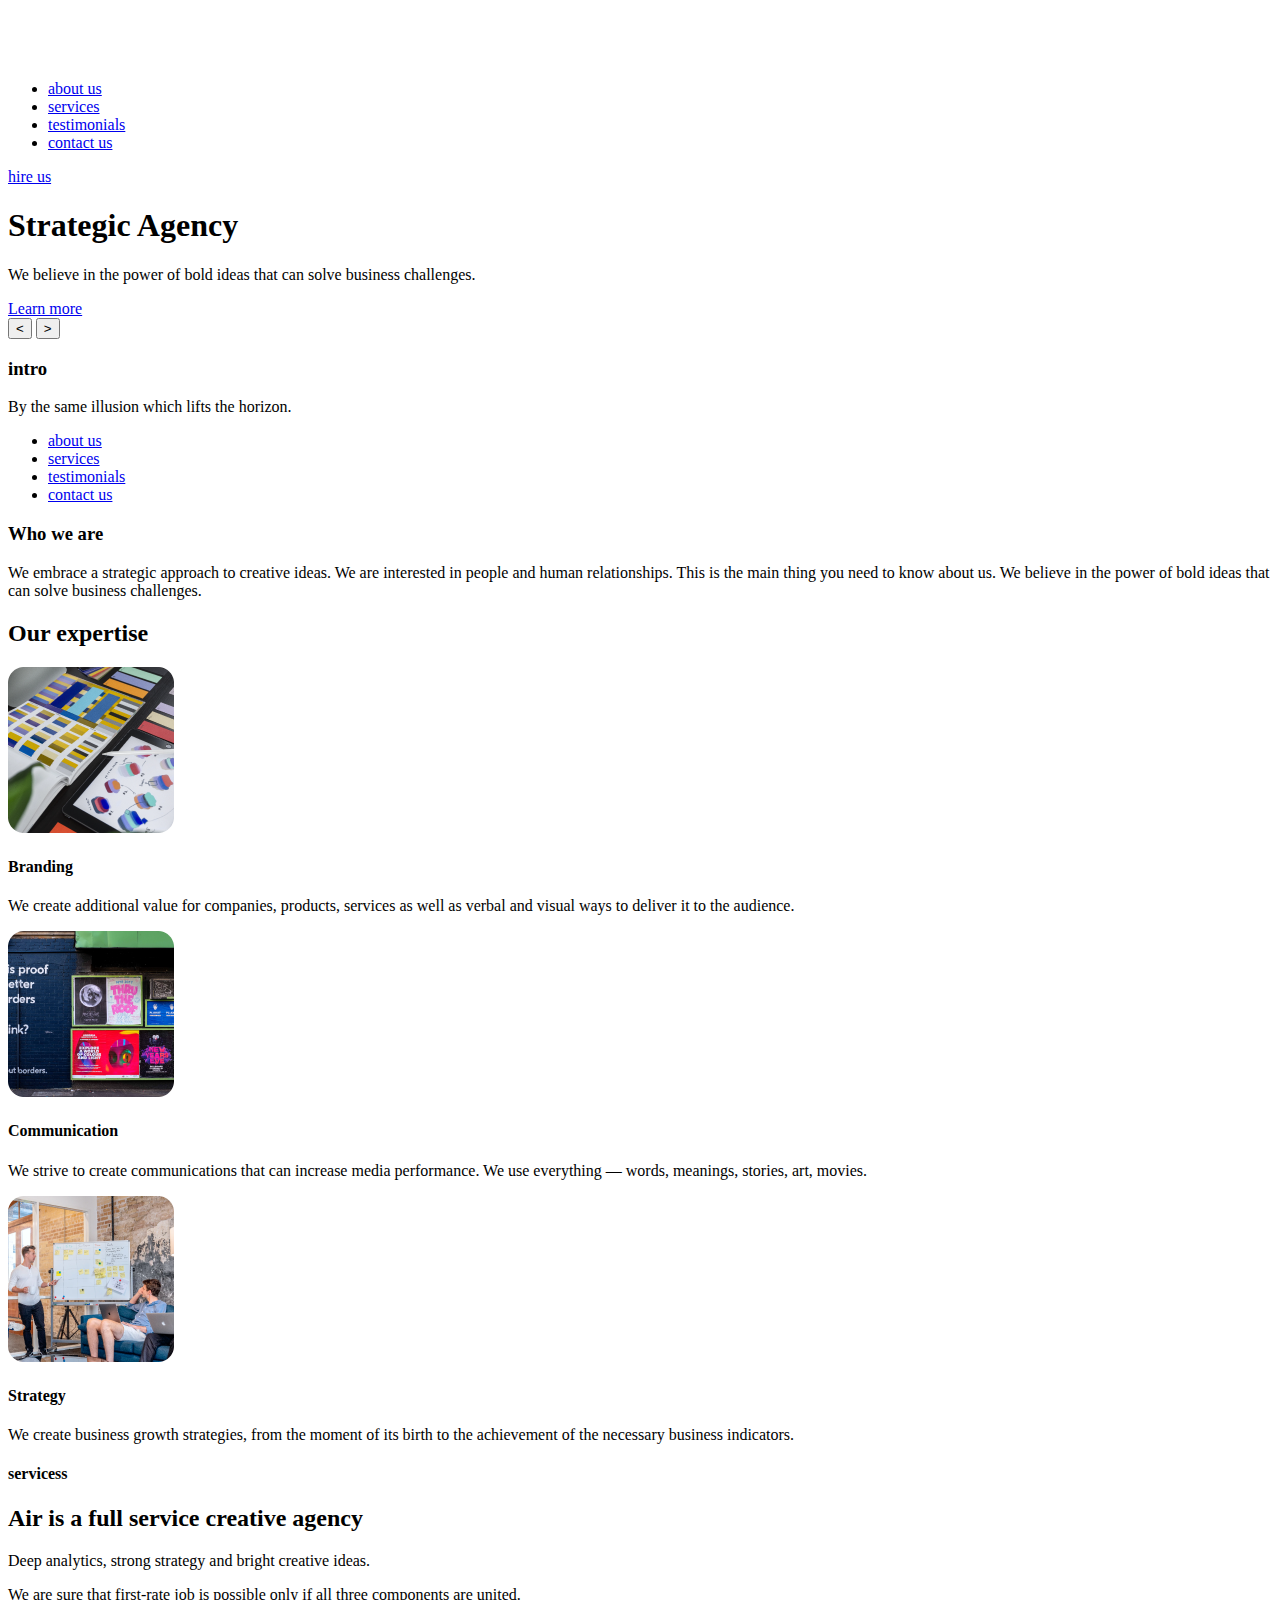
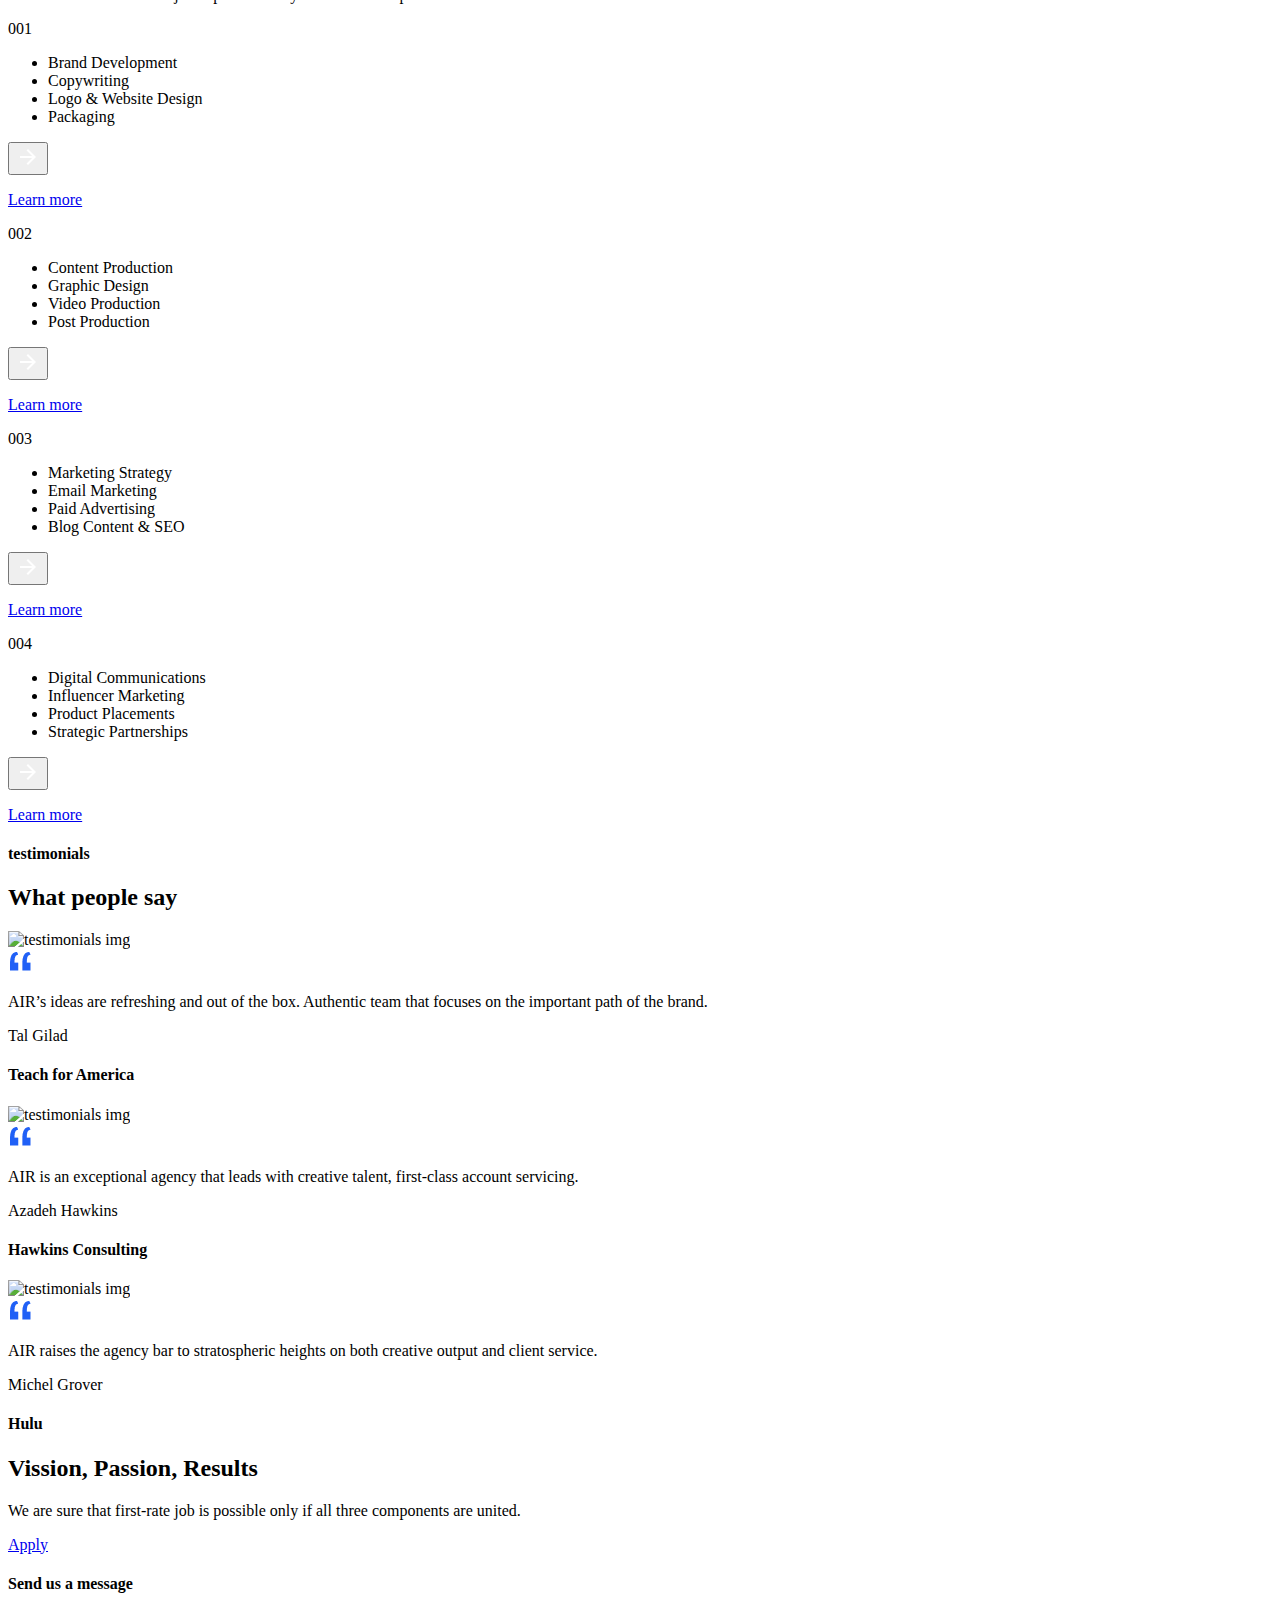
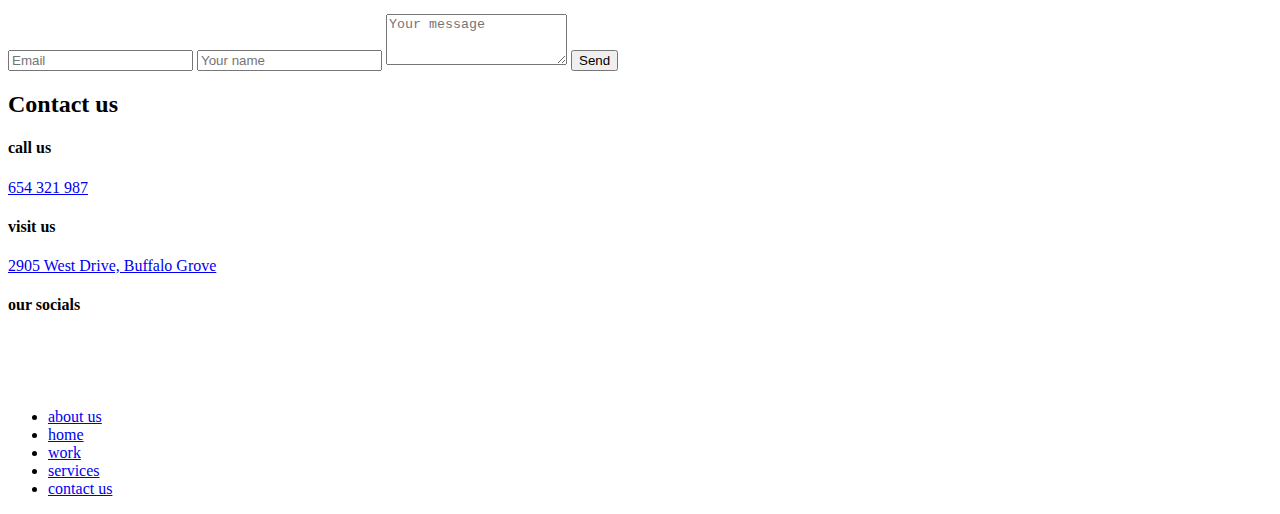
==== src/index.html @ 944d1ca1 "add task solution" ====
<!--#region head-->
<!doctype html>
<html
  lang="en"
  class="page"
>
  <head>
    <meta charset="UTF-8" />
    <meta
      name="viewport"
      content="width=device-width, initial-scale=1.0"
    />
    <title>Dia</title>

    <link
      rel="icon"
      href="./images/logo/Air.png"
      type="image"
    />
    <link
      rel="stylesheet"
      href="./styles/blocks.scss"
    />
    <link
      rel="preconnect"
      href="https://fonts.googleapis.com"
    />
    <link
      rel="preconnect"
      href="https://fonts.gstatic.com"
      crossorigin="anonymous"
    />
    <link
      href="https://fonts.googleapis.com/css2?family=Poppins:wght@600;700&display=swap"
      rel="stylesheet"
    />
    <link
      rel="preconnect"
      href="https://fonts.googleapis.com"
    />
    <link
      rel="preconnect"
      href="https://fonts.gstatic.com"
      crossorigin="anonymous"
    />
    <link
      href="https://fonts.googleapis.com/css2?family=Open+Sans:ital,wght@0,300..800;1,300..800&display=swap"
      rel="stylesheet"
    />
  </head>
  <!-- #endregion -->
  <body class="page__body">
    <header
      class="header"
      id="home"
    >
      <div class="header__top top-bar">
        <div class="top-bar__left-side">
          <a
            href="#"
            class="top-bar__logo-link"
          >
            <img
              src="./images/logo/Air.png"
              alt="Air logo"
              class="top-bar__logo"
            />
          </a>
          <a
            href="#menu"
            class="top-bar__icon-menu"
          ></a>
        </div>

        <div class="top-bar__menu menu">
          <nav class="menu__nav">
            <ul class="menu__list">
              <li class="menu__item">
                <a
                  href="#about-us"
                  class="menu__link"
                >
                  about us
                </a>
              </li>
              <li class="menu__item">
                <a
                  href="#services"
                  class="menu__link"
                >
                  services
                </a>
              </li>
              <li class="menu__item">
                <a
                  href="#testimonials"
                  class="menu__link"
                >
                  testimonials
                </a>
              </li>
              <li class="menu__item">
                <a
                  href="#contact-us"
                  class="menu__link"
                >
                  contact us
                </a>
              </li>
            </ul>
          </nav>
        </div>

        <div class="top-bar__right-side">
          <a
            href="#contact-us"
            class="hire-us__button"
          >
            hire us
          </a>
        </div>
      </div>

      <div class="header__main">
        <div class="header__content">
          <h1 class="header__title">Strategic Agency</h1>
          <p class="header__description">
            We believe in the power of bold ideas that can solve business
            challenges.
          </p>
          <a
            href="#our-expertise"
            class="header__button"
          >
            Learn more
          </a>
        </div>

        <div class="header__slider slider">
          <div class="slider__content">
            <div class="slider__arrows">
              <button class="slider__arrow"><</button>
              <button class="slider__arrow">></button>
            </div>
            <h3 class="slider__intro">intro</h3>
            <p class="slider__description">
              By the same illusion which lifts the horizon.
            </p>
          </div>
        </div>
      </div>
    </header>

    <aside
      class="aside page__menu"
      id="menu"
    >
      <nav class="aside__nav">
        <ul class="aside__list">
          <li class="aside__item">
            <a
              href="#about-us"
              class="aside__link"
            >
              about us
            </a>
          </li>
          <li class="aside__item">
            <a
              href="#services"
              class="aside__link"
            >
              services
            </a>
          </li>
          <li class="aside__item">
            <a
              href="#testimonials"
              class="aside__link"
            >
              testimonials
            </a>
          </li>
          <li class="aside__item">
            <a
              href="#contact-us"
              class="aside__link"
            >
              contact us
            </a>
          </li>
        </ul>
      </nav>

      <a
        href="#"
        class="aside__icon-close"
      ></a>
    </aside>

    <main class="main">
      <div
        class="who-we-are"
        id="about-us"
      >
        <div class="container">
          <h3 class="who-we-are__title">Who we are</h3>
          <p class="who-we-are__description">
            We embrace a strategic approach to creative ideas. We are interested
            in people and human relationships. This is the main thing you need
            to know about us. We believe in the power of bold ideas that can
            solve business challenges.
          </p>
        </div>
      </div>

      <div
        class="our-expertise"
        id="our-expertise"
      >
        <h2 class="our-expertise__title">Our expertise</h2>
        <div class="our-expertise__articles">
          <article
            class="our-expertise__article article our-expertise__article--1"
          >
            <img
              src="./images/expertise-img1.png"
              alt="Branding img"
              class="article__img"
            />
            <h4 class="article__title">Branding</h4>
            <p class="article__description">
              We create additional value for companies, products, services as
              well as verbal and visual ways to deliver it to the audience.
            </p>
          </article>
          <article
            class="our-expertise__article article our-expertise__article--2"
          >
            <img
              src="./images/expertise-img2.png"
              alt="communication img"
              class="article__img"
            />
            <h4 class="article__title">Communication</h4>
            <p class="article__description">
              We strive to create communications that can increase media
              performance. We use everything — words, meanings, stories, art,
              movies.
            </p>
          </article>
          <article
            class="our-expertise__article article our-expertise__article--3"
          >
            <img
              src="./images/expertise-img3.png"
              alt="Strategy img"
              class="article__img"
            />
            <h4 class="article__title">Strategy</h4>
            <p class="article__description">
              We create business growth strategies, from the moment of its birth
              to the achievement of the necessary business indicators.
            </p>
          </article>
        </div>
      </div>

      <div
        class="process"
        id="services"
      >
        <div class="process__content">
          <div class="process__top">
            <h4 class="process__pre-title pre-title">servicess</h4>
            <h2 class="process__title">
              Air is a full service creative agency
            </h2>
            <p class="process__description process__description--1">
              Deep analytics, strong strategy and bright creative ideas.
            </p>
            <p class="process__description process__description--2">
              We are sure that first-rate job is possible only if all three
              components are united.
            </p>
          </div>
          <div class="card process__card process__card--left">
            <div class="card__number">001</div>
            <ul class="card__list">
              <li class="card__item">Brand Development</li>
              <li class="card__item">Copywriting</li>
              <li class="card__item">Logo & Website Design</li>
              <li class="card__item">Packaging</li>
            </ul>
            <a
              href="#"
              class="card__link"
            >
              <button class="card__button">
                <img
                  src="./images/icons/arrow-right.png"
                  alt="arrow-right"
                  class="card__arrow-img"
                />
              </button>
              <p class="card__learn-more">Learn more</p>
            </a>
          </div>
          <div class="card process__card process__card--right">
            <div class="card__number">002</div>
            <ul class="card__list">
              <li class="card__item">Content Production</li>
              <li class="card__item">Graphic Design</li>
              <li class="card__item">Video Production</li>
              <li class="card__item">Post Production</li>
            </ul>
            <a
              href="#"
              class="card__link"
            >
              <button class="card__button">
                <img
                  src="./images/icons/arrow-right.png"
                  alt="arrow-right"
                  class="card__arrow-img"
                />
              </button>
              <p class="card__learn-more">Learn more</p>
            </a>
          </div>
          <div class="card process__card process__card--left">
            <div class="card__number">003</div>
            <ul class="card__list">
              <li class="card__item">Marketing Strategy</li>
              <li class="card__item">Email Marketing</li>
              <li class="card__item">Paid Advertising</li>
              <li class="card__item">Blog Content & SEO</li>
            </ul>
            <a
              href="#"
              class="card__link"
            >
              <button class="card__button">
                <img
                  src="./images/icons/arrow-right.png"
                  alt="arrow-right"
                  class="card__arrow-img"
                />
              </button>
              <p class="card__learn-more">Learn more</p>
            </a>
          </div>
          <div class="card process__card process__card--right">
            <div class="card__number">004</div>
            <ul class="card__list">
              <li class="card__item">Digital Communications</li>
              <li class="card__item">Influencer Marketing</li>
              <li class="card__item">Product Placements</li>
              <li class="card__item">Strategic Partnerships</li>
            </ul>
            <a
              href="#"
              class="card__link"
            >
              <button class="card__button">
                <img
                  src="./images/icons/arrow-right.png"
                  alt="arrow-right"
                  class="card__arrow-img"
                />
              </button>
              <p class="card__learn-more">Learn more</p>
            </a>
          </div>
        </div>
      </div>

      <div
        class="what-people-say"
        id="testimonials"
      >
        <div class="container">
          <h4 class="what-people-say__pre-title pre-title">testimonials</h4>
          <h2 class="what-people-say__title">What people say</h2>
          <div class="what-people-say__cards">
            <div class="what-people-say__card">
              <div class="what-people-say__testimonial">
                <img
                  src="./images/testimonials/testimonial-ava-1.jpg"
                  alt="testimonials img"
                  class="what-people-say__img"
                />
              </div>
              <img
                class="what-people-say__quotes"
                src="./images/icons/quotes.png"
                alt="quotes"
              />
              <p class="what-people-say__feedback">
                AIR’s ideas are refreshing and out of the box. Authentic team
                that focuses on the important path of the brand.
              </p>
              <p class="what-people-say__name">Tal Gilad</p>
              <h4 class="what-people-say__company">Teach for America</h4>
            </div>

            <div class="what-people-say__card">
              <div class="what-people-say__testimonial">
                <img
                  src="./images/testimonials/testimonial-ava-2.jpg"
                  alt="testimonials img"
                  class="what-people-say__img"
                />
              </div>
              <img
                class="what-people-say__quotes"
                src="./images/icons/quotes.png"
                alt="quotes"
              />
              <p class="what-people-say__feedback">
                AIR is an exceptional agency that leads with creative talent,
                first-class account servicing.
              </p>
              <p class="what-people-say__name">Azadeh Hawkins</p>
              <h4 class="what-people-say__company">Hawkins Consulting</h4>
            </div>

            <div class="what-people-say__card">
              <div class="what-people-say__testimonial">
                <img
                  src="./images/testimonials/testimonial-ava-3.jpg"
                  alt="testimonials img"
                  class="what-people-say__img"
                />
              </div>
              <img
                class="what-people-say__quotes"
                src="./images/icons/quotes.png"
                alt="quotes"
              />
              <p class="what-people-say__feedback">
                AIR raises the agency bar to stratospheric heights on both
                creative output and client service.
              </p>
              <p class="what-people-say__name">Michel Grover</p>
              <h4 class="what-people-say__company">Hulu</h4>
            </div>
          </div>
        </div>
      </div>

      <div class="vis-pas-res">
        <div class="container">
          <div class="vis-pas-res__content">
            <h2 class="vis-pas-res__title">Vission, Passion, Results</h2>
            <p class="vis-pas-res__description">
              We are sure that first-rate job is possible only if all three
              components are united.
            </p>
            <a
              href="#contact-us"
              class="vis-pas-res__button"
            >
              Apply
            </a>
          </div>
        </div>
      </div>
    </main>

    <footer class="footer">
      <div class="footer__content">
        <div class="footer__form form">
          <h4 class="form__title">Send us a message</h4>
          <form
            onsubmit="this.reset(); return false;"
            class="form__fields"
          >
            <input
              type="email"
              class="form__email"
              placeholder="Email"
            />
            <input
              type="text"
              class="form__name"
              placeholder="Your name"
            />
            <textarea
              class="form__message"
              placeholder="Your message"
              rows="3"
            ></textarea>
            <button class="form__button">Send</button>
          </form>
        </div>

        <div
          class="footer__contact-us contact-us"
          id="contact-us"
        >
          <h2 class="contact-us__title">Contact us</h2>
          <div class="contact-us__contacts">
            <div class="call-us">
              <h4 class="call-us__title contacts-title">call us</h4>
              <a
                href="tel: 654 321 987"
                class="call-us__number-link"
              >
                <p class="call-us__number">654 321 987</p>
              </a>
            </div>
            <div class="visit-us">
              <h4 class="visit-us__title contacts-title">visit us</h4>
              <a
                target="_blank"
                href="https://www.google.com/maps/search/2905+West+Drive,+Buffalo+Grove/@42.169758,-88.0347239,12z/data=!3m1!4b1?entry=ttu&g_ep=EgoyMDI0MTEyNC4xIKXMDSoASAFQAw%3D%3D"
                class="visit-us__addres-link"
              >
                <p class="visit-us__addres">2905 West Drive, Buffalo Grove</p>
              </a>
            </div>
            <div class="socials">
              <h4 class="socials__title contacts-title">our socials</h4>
              <div class="socials__icons">
                <a
                  href="#"
                  class="socials__icon socials__icon--facebook"
                ></a>
                <a
                  href="#"
                  class="socials__icon socials__icon--twitter"
                ></a>
                <a
                  href="#"
                  class="socials__icon socials__icon--inst"
                ></a>
              </div>
            </div>
          </div>
        </div>

        <div class="footer__menu">
          <a
            href="#"
            class="footer__logo-link"
          >
            <img
              src="../src/images/logo/Air.png"
              alt="Air logo"
              class="footer__logo"
            />
          </a>
          <nav class="footer__nav">
            <ul class="footer__nav-list">
              <li class="footer__nav-item">
                <a
                  href="#about-us"
                  class="footer__nav-link"
                >
                  about us
                </a>
              </li>
              <li class="footer__nav-item">
                <a
                  href="#home"
                  class="footer__nav-link"
                >
                  home
                </a>
              </li>
              <li class="footer__nav-item">
                <a
                  href="#"
                  class="footer__nav-link"
                >
                  work
                </a>
              </li>
              <li class="footer__nav-item">
                <a
                  href="#services"
                  class="footer__nav-link"
                >
                  services
                </a>
              </li>
              <li class="footer__nav-item">
                <a
                  href="#contact-us"
                  class="footer__nav-link"
                >
                  contact us
                </a>
              </li>
            </ul>
          </nav>
        </div>
      </div>
    </footer>

    <script src="scripts/main.js"></script>
  </body>
</html>
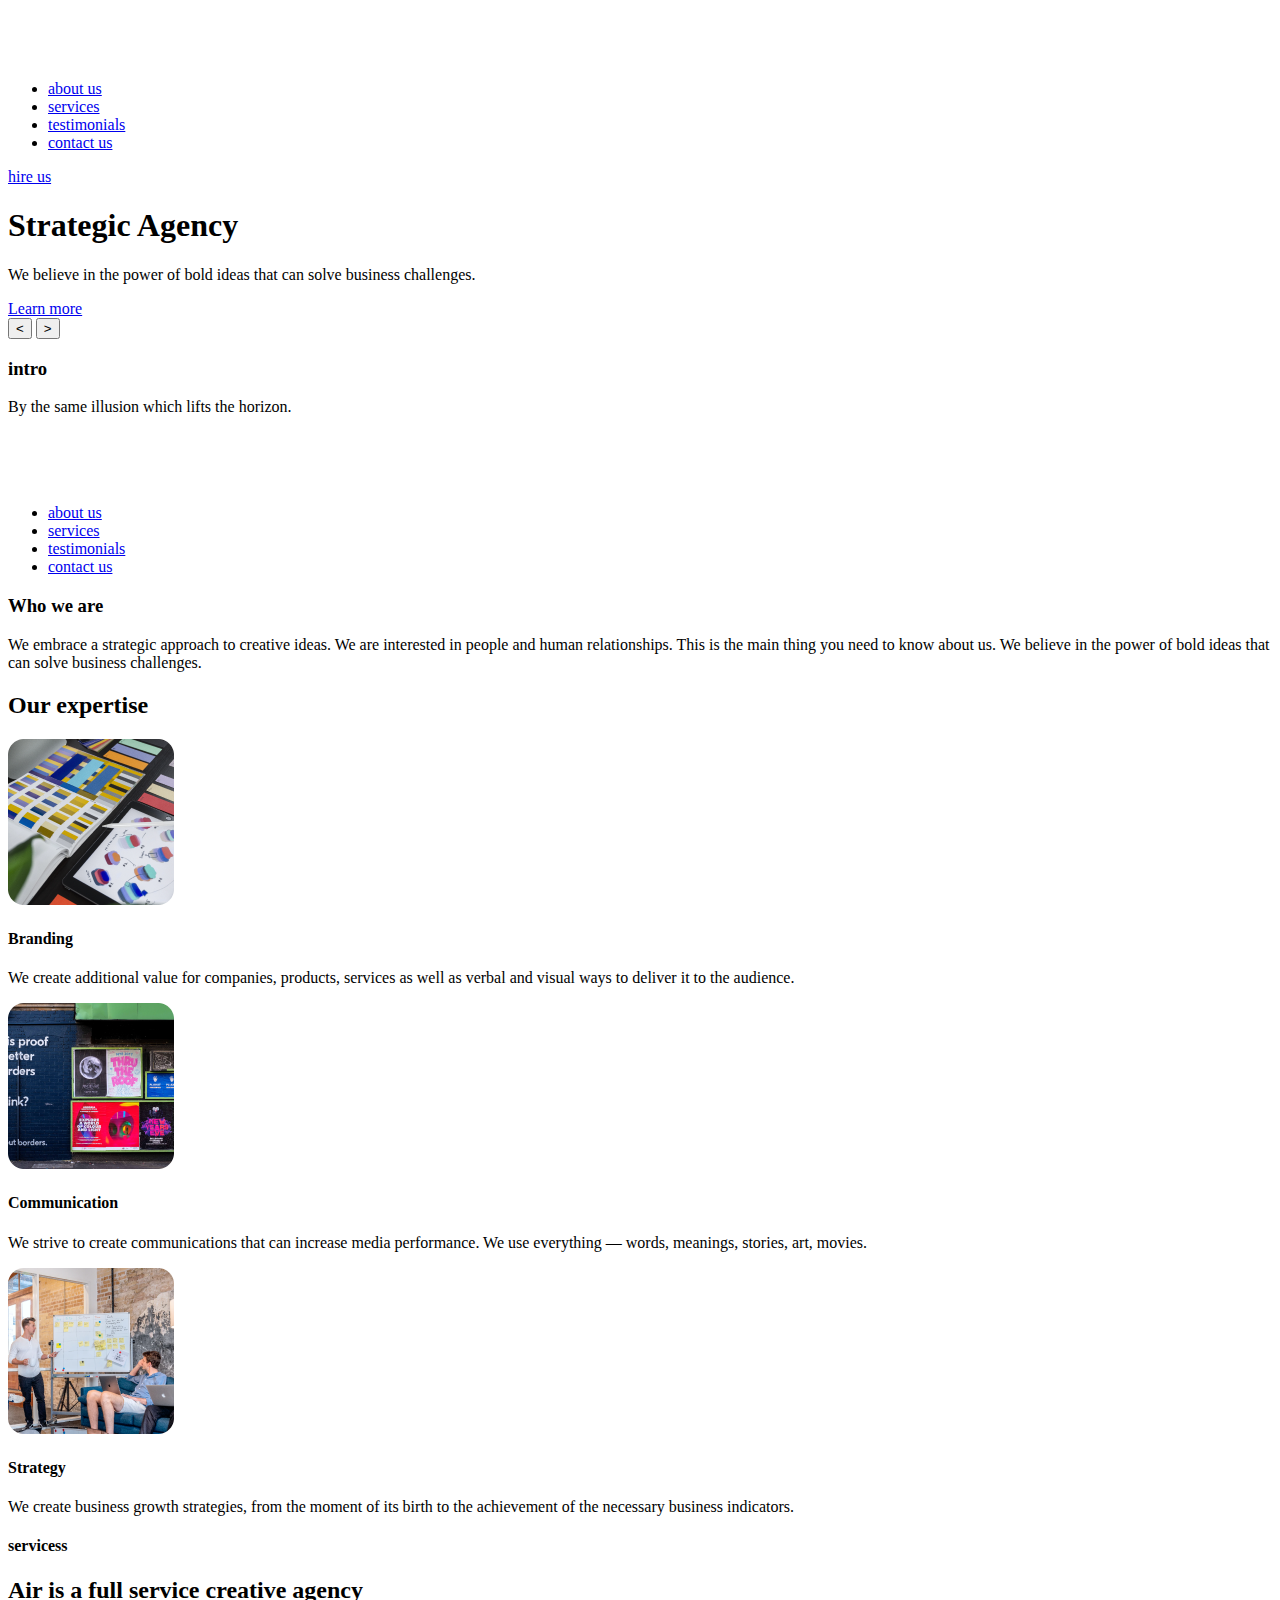
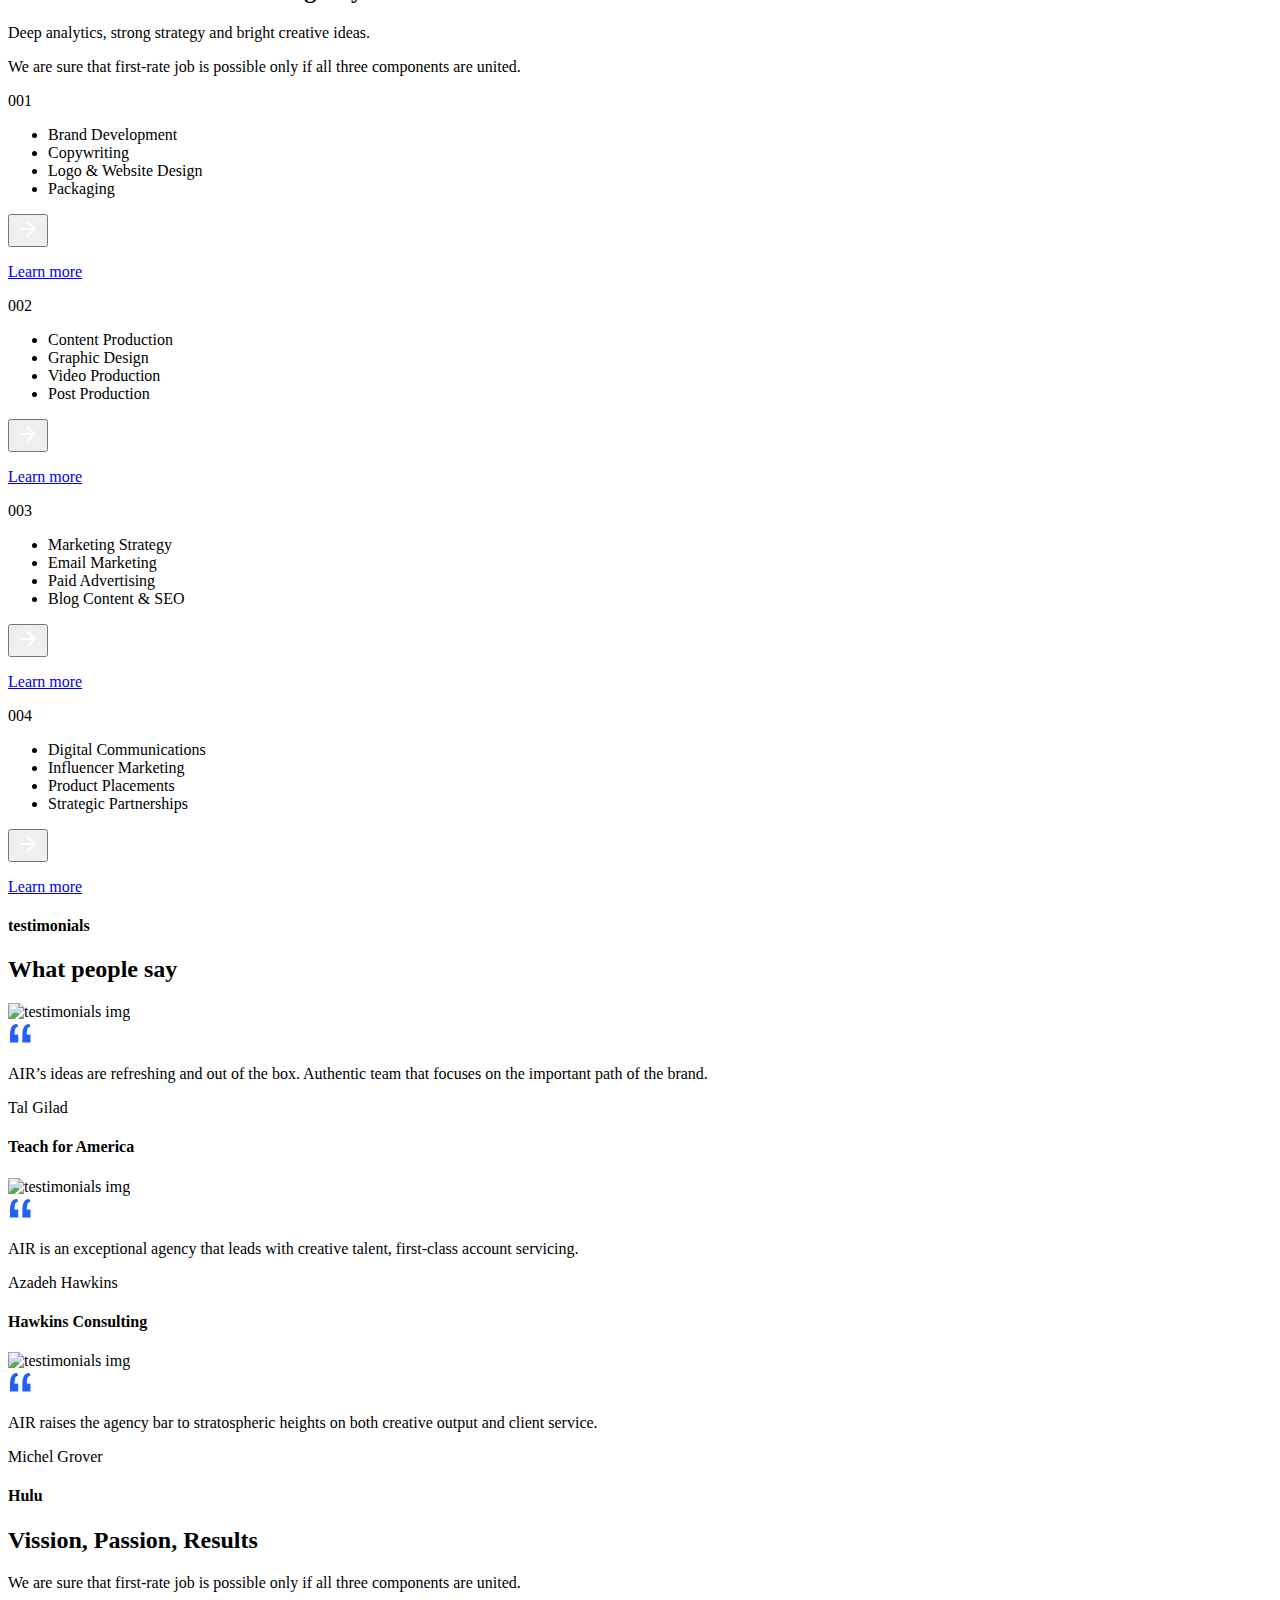
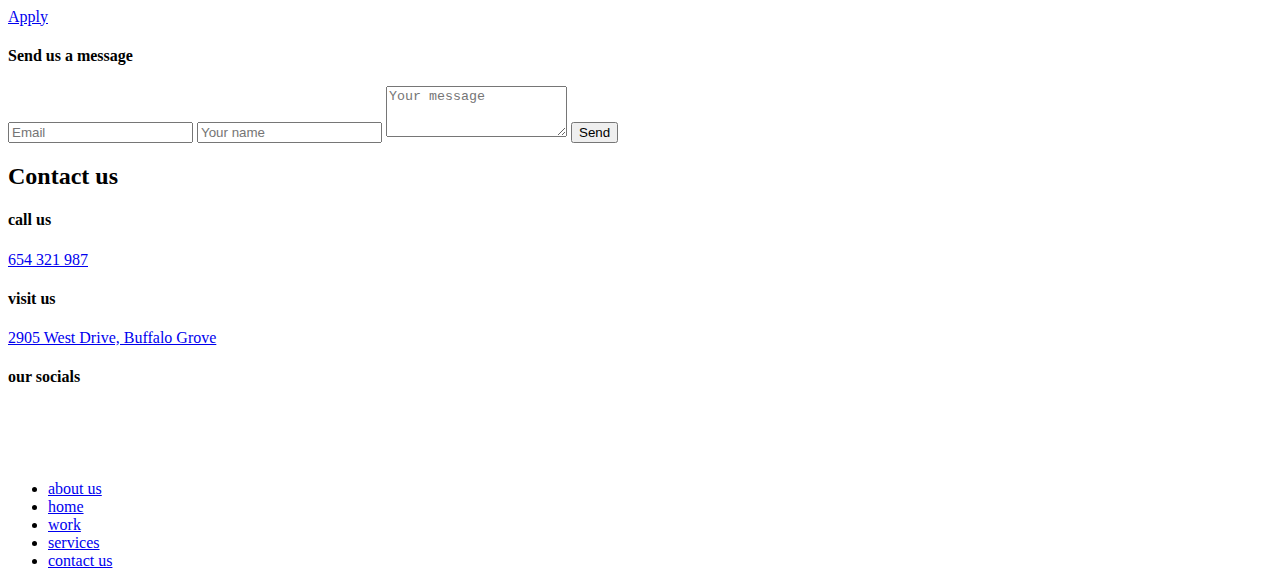
==== commit 95e7ac48: "add task solution" ====
--- a/src/index.html
+++ b/src/index.html
@@ -155,6 +155,19 @@
       class="aside page__menu"
       id="menu"
     >
+      <div class="aside__top">
+        <a href="#" class="aside__logo-link">
+          <img
+          src="./images/logo/Air.png"
+          alt="Logo"
+          class="aside__logo">
+        </a>
+        <a
+          href="#"
+          class="aside__icon-close"
+        ></a>
+      </div>
+
       <nav class="aside__nav">
         <ul class="aside__list">
           <li class="aside__item">
@@ -192,10 +205,7 @@
         </ul>
       </nav>
 
-      <a
-        href="#"
-        class="aside__icon-close"
-      ></a>
+
     </aside>
 
     <main class="main">
